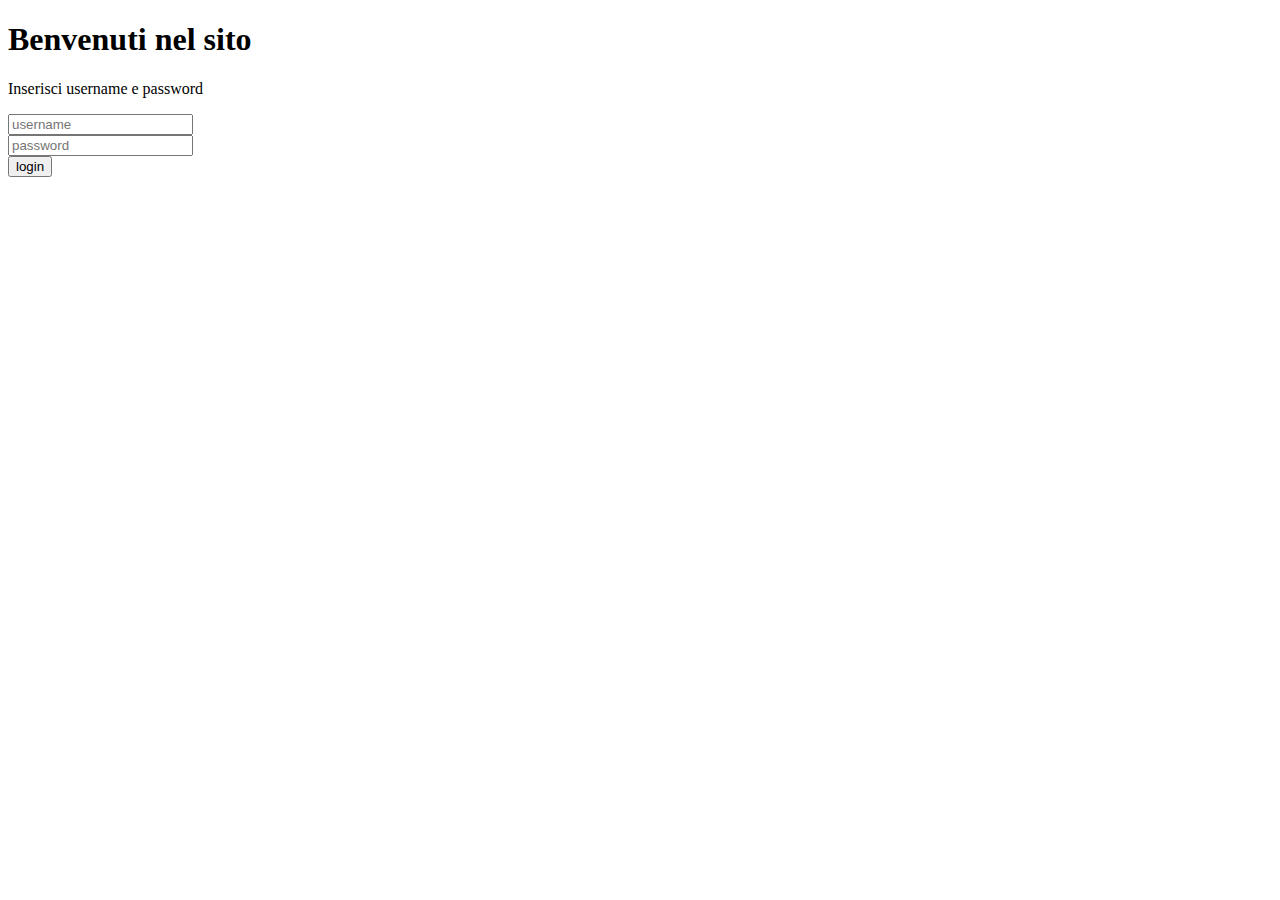
==== PROGETTO TIW/src/main/webapp/index.html @ f60deafb "First commit" ====
<!DOCTYPE html>
<html>
<head>
	<link rel="stylesheet" type="text/css" media="all" href="css/loginstyle.css"/>
	<meta charset="ISO-8859-1">
	
	<title>Login Page</title>
</head>
<body>
	<h1>Benvenuti nel sito</h1>
	<p>Inserisci username e password</p>
	<form action="CheckLogin" method="POST">
		<input type="text" placeholder = "username" name = "username" id = "username"> <br>
		<input  type = "text" placeholder = "password" name = "password" id ="password"><br>
		<input  type="submit" value="login">
	</form>
	<p id="errormessage" class="error"></p>
</body>
</html>
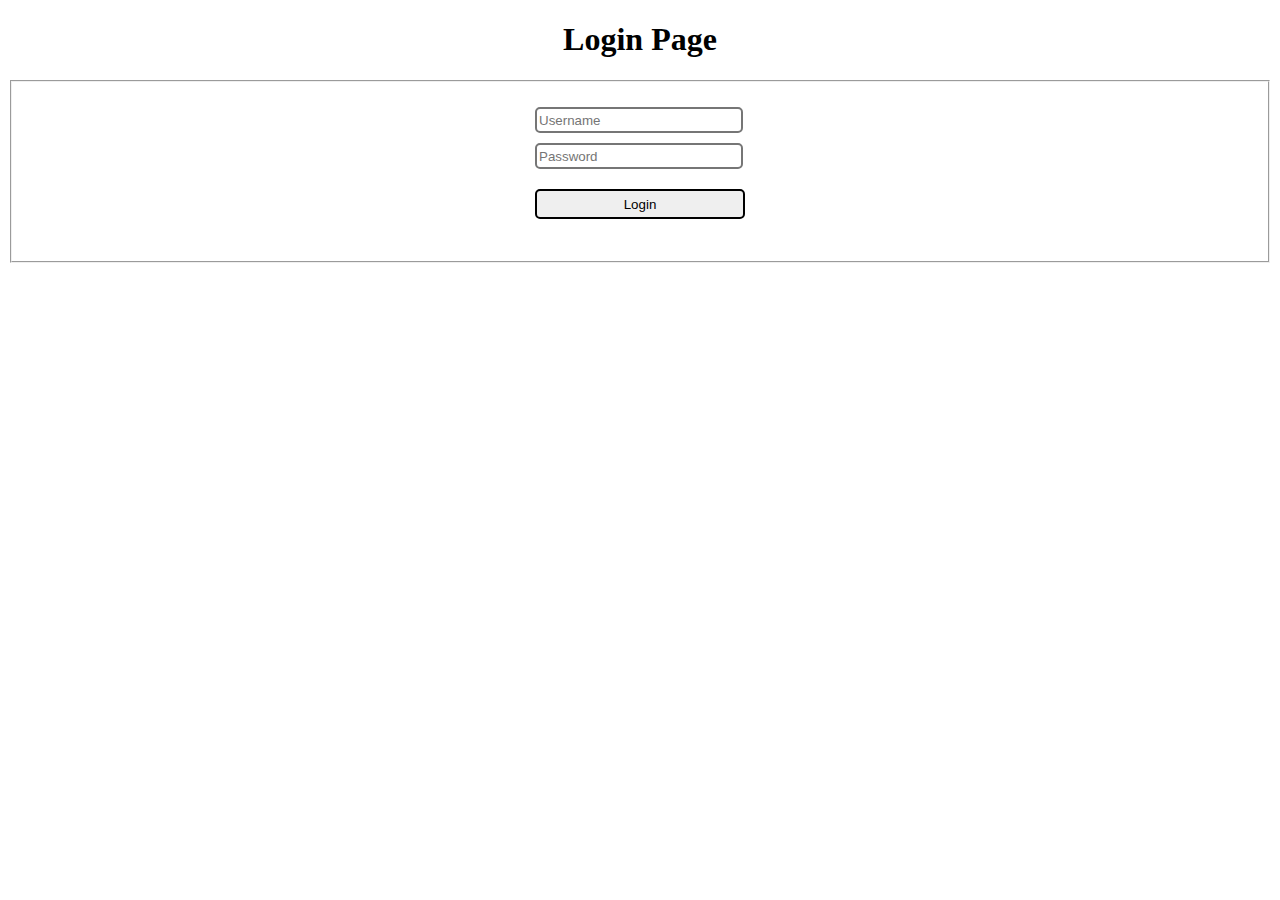
==== commit 3e667fb4: "final commit" ====
--- a/PROGETTO TIW/src/main/webapp/index.html
+++ b/PROGETTO TIW/src/main/webapp/index.html
@@ -1,19 +1,26 @@
 <!DOCTYPE html>
-<html>
-<head>
-	<link rel="stylesheet" type="text/css" media="all" href="css/loginstyle.css"/>
-	<meta charset="ISO-8859-1">
-	
-	<title>Login Page</title>
-</head>
-<body>
-	<h1>Benvenuti nel sito</h1>
-	<p>Inserisci username e password</p>
-	<form action="CheckLogin" method="POST">
-		<input type="text" placeholder = "username" name = "username" id = "username"> <br>
-		<input  type = "text" placeholder = "password" name = "password" id ="password"><br>
-		<input  type="submit" value="login">
-	</form>
-	<p id="errormessage" class="error"></p>
-</body>
+<html xmlns:th="http://www.thymeleaf.org">
+    <head>
+        <link rel="stylesheet" type="text/css" media="all" href="CSS/style.css"/>
+		<meta charset="ISO-8859-1">
+        <title>Login</title>
+    </head>
+    <body>
+        <div class="titlebox"><h1>Login Page</h1></div>
+        <form action="CheckLogin" method="POST">
+			<fieldset>
+			<div class=pagebox>
+            <div class="usernamebox">
+                <input type="text" placeholder="Username" name="username" required>
+            </div>
+            <div class="passwordbox">
+                <input type="password" placeholder="Password" name="password" required>
+            </div>
+            <div>
+                <input type="submit" class="loginbutton" value="Login">
+            </div>
+            <p style="color: red;" th:text=" ${errorMsg}"></p>
+        </div>
+		</fieldset></form>
+    </body>
 </html>--- a/PROGETTO TIW/src/main/webapp/CSS/style.css
+++ b/PROGETTO TIW/src/main/webapp/CSS/style.css
@@ -0,0 +1,55 @@
+.loginbutton{
+    border-radius: 5px;
+    border-style: solid;
+    width: 210px;
+    height: 30px;
+}
+
+.loginbutton:hover{
+    opacity: 75%;
+    transition: 0.15 ease-in-out;
+    cursor: pointer;
+}
+
+.loginbutton:active{
+	opacity: 50%;
+}
+
+button:active{
+    opacity: 50%;
+}
+
+input{
+    border-radius: 5px;
+    border-style:solid;
+    width: 200px;
+    height: 20px;
+}
+
+.usernamebox{
+    padding-top: 20px;
+    padding-bottom: 10px;
+    
+}
+
+.passwordbox{
+    padding-bottom:20px;
+}
+
+.titlebox{
+    text-align: center;
+}
+
+.pagebox{
+    display: grid;
+    justify-content: center;
+}
+
+.errormessage{
+	text-align: center;
+}
+
+
+
+
+
